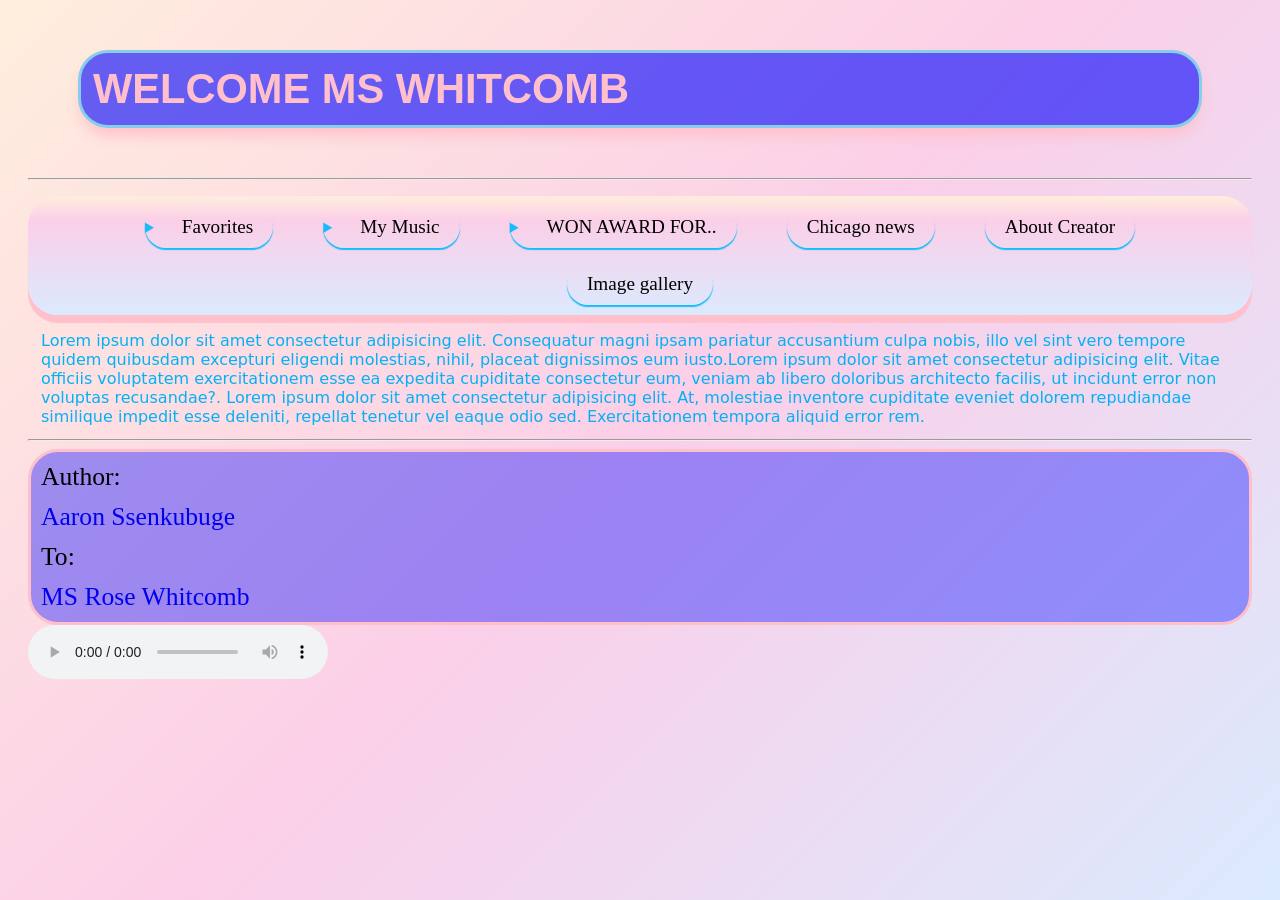
==== index.html @ f475a1bd "Rename Main.html to index.html" ====
<!doctype html>
<html lang="en">
  <head>
    <link rel="icon" type="image.png" href="images and photos/summer.png"/>
    <link rel="stylesheet" href="style.css" />
    <meta name="description" content="About,thankyou" />
    <meta name="author" content="Aaron" />
    <meta charset="UTF-8" />
    <meta name="viewport" content="width=device-width, initial-scale=1.0" />
    <title>Ms Whitcomb</title>
  </head>
  <body>
    
    <main>
      <h1 id="Header">WELCOME MS WHITCOMB</h1>
      <hr>
      <nav class="navbar">
        <ul>
          
          <li id="fav"><details><summary><a href="">Favorites</a></summary><li>
          <li>Lorem ipsum </li>
          <li>Lorem ipsum </li>
          <li>Lorem ipsum </li>
        </details></li>

          

          <li id="fav"><details><summary><a href="">My Music</a></summary><li>
          <li>Lorem ipsum </li>
          <li>Lorem ipsum </li>
          <li>Lorem ipsum </li>
  
          </details></li>




           <li id="fav"><details><summary><a href="">WON AWARD FOR..</a></summary>
          <li>coolest teacher</li>
          <li>Kind teacher</li>
          <li>patient teacher</li></details>


           <!--This is info in the nav bar not drop downs-->
          <li id="fav"><a href="https://www.fox32chicago.com/" target="_blank">Chicago news</a></li>
          <li id="fav"><a href="About.html">About Creator</a></li>
          <li id="fav"><a href="Gallery.html">Image gallery</a></li>
          
          
          

        </ul>
        
      </nav>
      
      <p id="About">
        Lorem ipsum dolor sit amet consectetur adipisicing elit. Consequatur
        magni ipsam pariatur accusantium culpa nobis, illo vel sint vero tempore
        quidem quibusdam excepturi eligendi molestias, nihil, placeat
        dignissimos eum iusto.Lorem ipsum dolor sit amet consectetur adipisicing
        elit. Vitae officiis voluptatem exercitationem esse ea expedita
        cupiditate consectetur eum, veniam ab libero doloribus architecto
        facilis, ut incidunt error non voluptas recusandae?. Lorem ipsum dolor
        sit amet consectetur adipisicing elit. At, molestiae inventore
        cupiditate eveniet dolorem repudiandae similique impedit esse deleniti,
        repellat tenetur vel eaque odio sed. Exercitationem tempora aliquid
        error rem.
      </p>
      <hr>
    
      <footer>
      Author:<a href="mailto:aaronssekubuge25@gmail.com" >Aaron Ssenkubuge</a>
      To:<a href="mailto:rose.m.whitcomb@gmail.com">MS Rose Whitcomb</a>
      </footer>
      <audio src="images and photos/relaxingtime-autumn-music-178859.mp3" controls autoplay>Hello</audio>
    </main>
  </body>
</html>
---- style.css ----
body {
  background: linear-gradient(135deg, #ffeedd 0%, #fbcfe8 50%, #dbeafe 100%);
  background-attachment: fixed;
  overflow: auto;
}
#Header {
  display: flex;
  text-align: center;
  color: pink;
  font-size: 2.6em;
  font-family: Arial, Helvetica, sans-serif;
  background-color: rgba(0, 0, 255, 0.6);
  border: solid skyblue;
  border-radius: 30px;
  box-shadow: 0 10px 15px -3px;
  padding: 12px;
  margin: 50px;
}
#Header:hover {
  font-size: 2.7em;
}
.navbar ul {
  flex-wrap: wrap;
  flex-direction: row;
  gap:15px 30px;
  padding: 10px;
  display: flex;
  justify-content: center;
  background: linear-gradient(#ffeedd 0%, #fbcfe8 20%, #dbeafe 100%);
  border-radius: 30px;
  box-shadow: pink 0px 8px 1px;
  list-style-type: none;
  text-align: center;
}
.navbar a {
  text-decoration: none;
  padding: 10px 20px;
  color: black;
  font-size: 1.2rem;
  display: inline-block;
}
.navbar  #fav {
  border-radius: 30px;
  margin: 0 10px;
  transition: all 0.4s ease;
  box-shadow:0 2px 1px;
}

.navbar li:hover {
  background-color: rgb(12, 12, 254, 0.6);
  border: solid blue;
  border-radius: 30px;
  box-shadow: none;

  
}
#fav {
  color: rgb(24, 188, 253);
  text-decoration: none;
}
#fav li:hover {
  color: rgb(104, 220, 185);
  background-color: #fbcfe8;
  text-align: center;
  text-decoration: underline;
 
}

#About {
  margin: 13px;
  color: rgb(5, 177, 245);
  font-family: system-ui, -apple-system, BlinkMacSystemFont, 'Segoe UI', Roboto, Oxygen, Ubuntu, Cantarell, 'Open Sans', 'Helvetica Neue', sans-serif;
}



footer {
  display: flex;
  flex-direction:column;
  gap:10px;
  border: solid pink;
  padding:10px;
  border-radius: 30px;
  font-size:1.6em;
  background-color:rgb(13, 13, 255,0.4);
  text-decoration: none;
}
footer a{
    text-decoration: none;
}
footer a:hover{
    color:blue;
    text-decoration:underline;
}



/* second page*/
#Page_two_header{
    color:rgba(0, 0, 255, 0.427);
    text-align: center;

}
main{
    margin: 20px;
}
.container{
    background-color:rgb(139, 211, 240,0.5);
    border-radius:20px;
    border:4px  solid pink;
    width:100%;
    max-width: 650px;
    margin:20px auto;
    display:flex;
    box-shadow: 0 8px  gray;
    font-size:1.2em;
    padding: 10px;
    display: flex;
}
.container img{
    float: left;
    width:50%;
    height:auto;
    margin-right:5px ;
    margin-bottom: 8px;
  
}
.container #About-me::selection{
    color:rgb(255, 130, 151);
    background-color: rgb(192, 253, 180);
}
#home{
    position: relative;
    background-color:rgb(87, 195, 237);
    margin:30px;
    border: #34b2d1;
    border-radius: 10px;
    text-decoration: none;
}
#home:hover{
  background-color: #dc0b81;
}
/*Third page*/
#main3{
  margin-left:100px;
}

.blocks{
  display: flex;
  flex-wrap: wrap;
  flex-direction:row;
  gap:100px;
  justify-content: center;

}
.block{
  width: 200px;
  height: 200px;
  background-color: rgb(41, 166, 216,0.6);
  border:white solid;
  position: relative;
  transition: ease-in-out 0.1s;

}



.block:hover{
  transform: scale(1.15);
  background-color: rgb(41, 166, 216,0.6);
  border: 2px white solid;
  position: relative;
}




.description{
  display: inline-block;
  color:white;
  position:absolute;
  font-family: sans-serif;
  left: 15px;
  bottom: 10px;
  left: 10px;
  text-align:start;
  text-shadow: 1px 1px 4px rgb(0,0,0,0.8);
}
#ds{
  float: left;
  flex-wrap: wrap;
  flex-direction: column;
  background-color: #15c4f0;
  border: 1px solid white;
  border-radius: 4px;
}
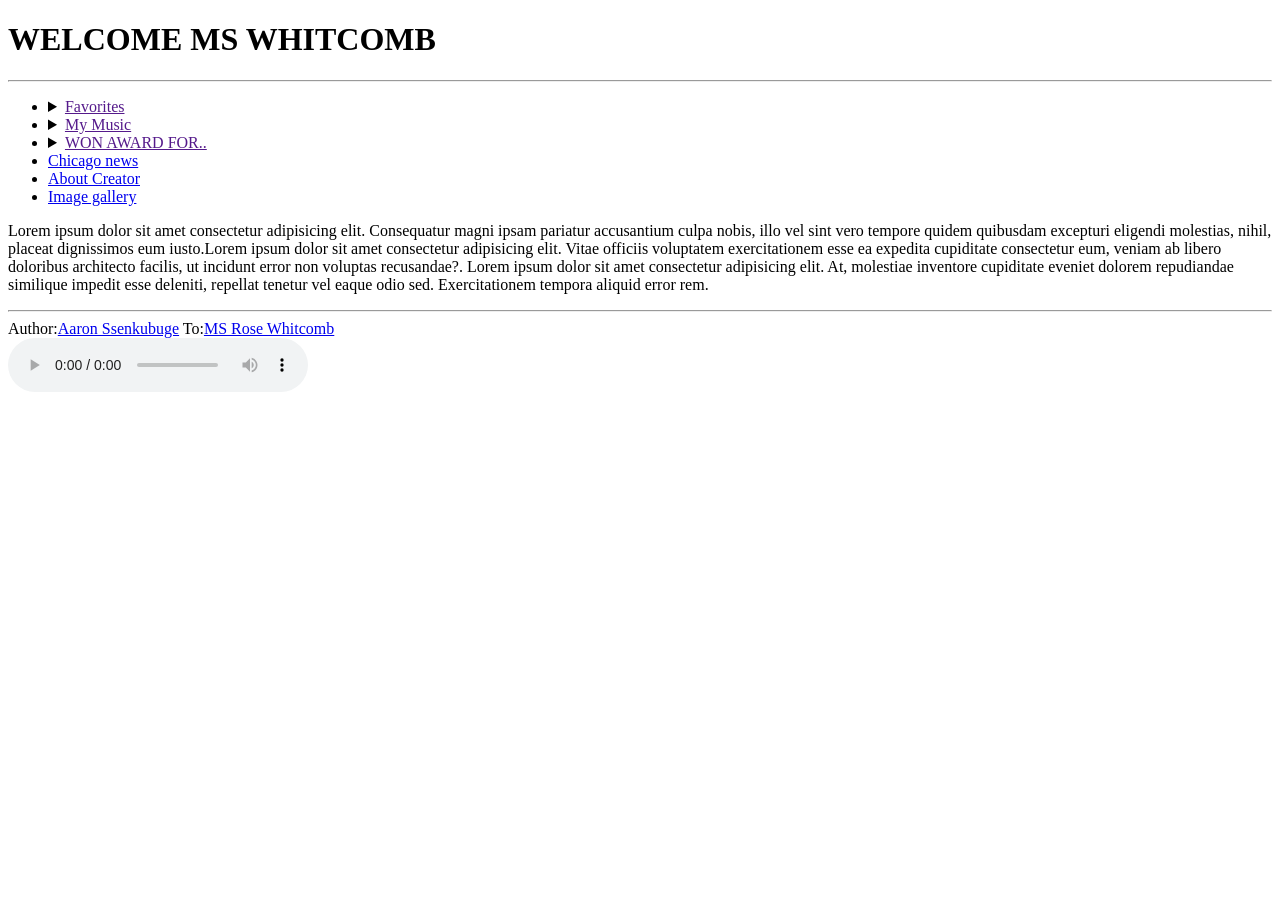
==== commit cb115fe8: "Update index.html" ====
--- a/index.html
+++ b/index.html
@@ -1,8 +1,7 @@
 <!doctype html>
 <html lang="en">
   <head>
-    <link rel="icon" type="image.png" href="images and photos/summer.png"/>
-    <link rel="stylesheet" href="style.css" />
+    <link rel="icon" type="image.png" href="summer.png"
     <meta name="description" content="About,thankyou" />
     <meta name="author" content="Aaron" />
     <meta charset="UTF-8" />
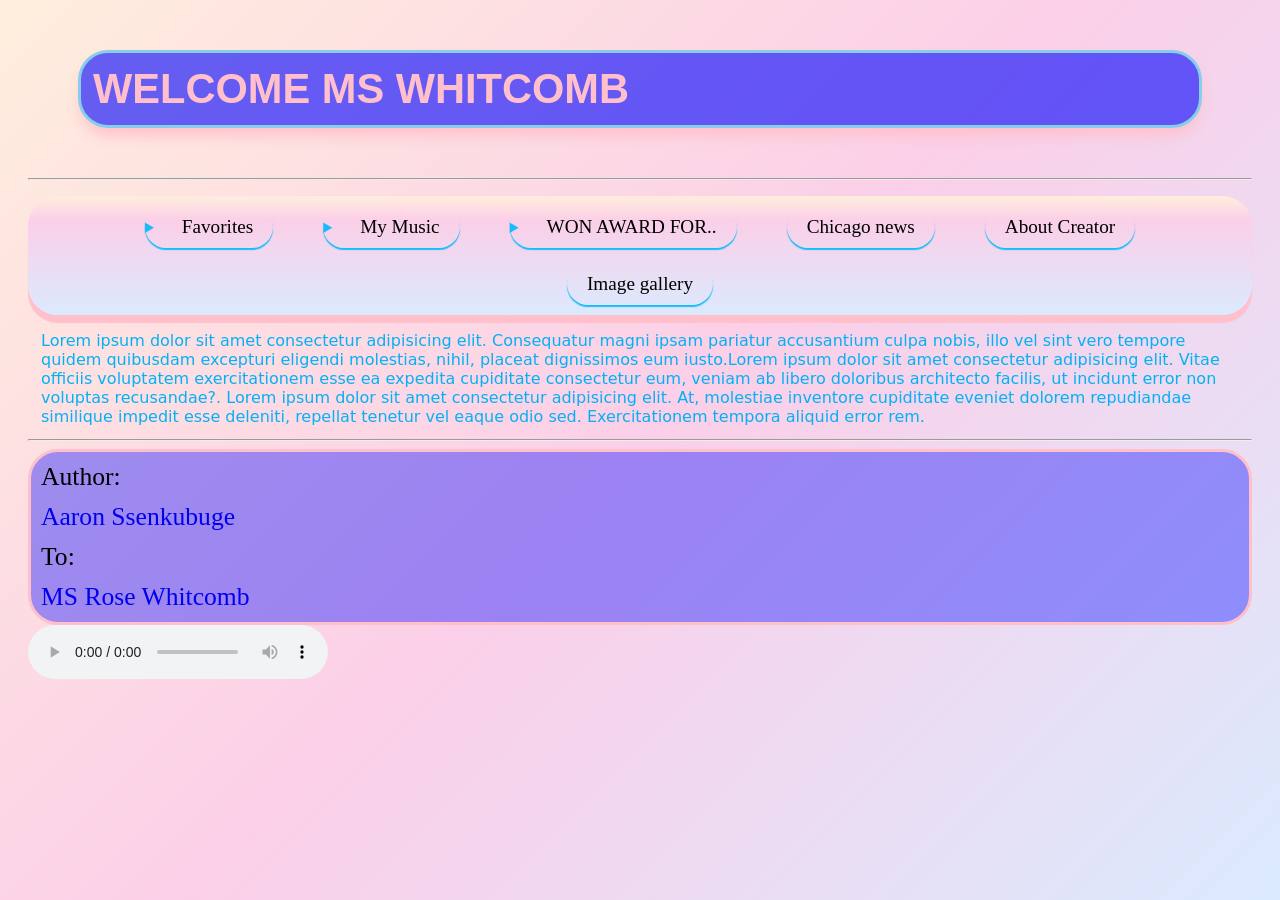
==== commit afc6cac5: "Update index.html" ====
--- a/index.html
+++ b/index.html
@@ -1,7 +1,8 @@
 <!doctype html>
 <html lang="en">
   <head>
-    <link rel="icon" type="image.png" href="summer.png"
+    <link rel="stylesheet"  href="style.css">
+    <link rel="icon" type="image.png" href="summer.png">
     <meta name="description" content="About,thankyou" />
     <meta name="author" content="Aaron" />
     <meta charset="UTF-8" />
--- a/style.css
+++ b/style.css
@@ -0,0 +1,196 @@
+body {
+  background: linear-gradient(135deg, #ffeedd 0%, #fbcfe8 50%, #dbeafe 100%);
+  background-attachment: fixed;
+  overflow: auto;
+}
+#Header {
+  display: flex;
+  text-align: center;
+  color: pink;
+  font-size: 2.6em;
+  font-family: Arial, Helvetica, sans-serif;
+  background-color: rgba(0, 0, 255, 0.6);
+  border: solid skyblue;
+  border-radius: 30px;
+  box-shadow: 0 10px 15px -3px;
+  padding: 12px;
+  margin: 50px;
+}
+#Header:hover {
+  font-size: 2.7em;
+}
+.navbar ul {
+  flex-wrap: wrap;
+  flex-direction: row;
+  gap:15px 30px;
+  padding: 10px;
+  display: flex;
+  justify-content: center;
+  background: linear-gradient(#ffeedd 0%, #fbcfe8 20%, #dbeafe 100%);
+  border-radius: 30px;
+  box-shadow: pink 0px 8px 1px;
+  list-style-type: none;
+  text-align: center;
+}
+.navbar a {
+  text-decoration: none;
+  padding: 10px 20px;
+  color: black;
+  font-size: 1.2rem;
+  display: inline-block;
+}
+.navbar  #fav {
+  border-radius: 30px;
+  margin: 0 10px;
+  transition: all 0.4s ease;
+  box-shadow:0 2px 1px;
+}
+
+.navbar li:hover {
+  background-color: rgb(12, 12, 254, 0.6);
+  border: solid blue;
+  border-radius: 30px;
+  box-shadow: none;
+
+  
+}
+#fav {
+  color: rgb(24, 188, 253);
+  text-decoration: none;
+}
+#fav li:hover {
+  color: rgb(104, 220, 185);
+  background-color: #fbcfe8;
+  text-align: center;
+  text-decoration: underline;
+ 
+}
+
+#About {
+  margin: 13px;
+  color: rgb(5, 177, 245);
+  font-family: system-ui, -apple-system, BlinkMacSystemFont, 'Segoe UI', Roboto, Oxygen, Ubuntu, Cantarell, 'Open Sans', 'Helvetica Neue', sans-serif;
+}
+
+
+
+footer {
+  display: flex;
+  flex-direction:column;
+  gap:10px;
+  border: solid pink;
+  padding:10px;
+  border-radius: 30px;
+  font-size:1.6em;
+  background-color:rgb(13, 13, 255,0.4);
+  text-decoration: none;
+}
+footer a{
+    text-decoration: none;
+}
+footer a:hover{
+    color:blue;
+    text-decoration:underline;
+}
+
+
+
+/* second page*/
+#Page_two_header{
+    color:rgba(0, 0, 255, 0.427);
+    text-align: center;
+
+}
+main{
+    margin: 20px;
+}
+.container{
+    background-color:rgb(139, 211, 240,0.5);
+    border-radius:20px;
+    border:4px  solid pink;
+    width:100%;
+    max-width: 650px;
+    margin:20px auto;
+    display:flex;
+    box-shadow: 0 8px  gray;
+    font-size:1.2em;
+    padding: 10px;
+    display: flex;
+}
+.container img{
+    float: left;
+    width:50%;
+    height:auto;
+    margin-right:5px ;
+    margin-bottom: 8px;
+  
+}
+.container #About-me::selection{
+    color:rgb(255, 130, 151);
+    background-color: rgb(192, 253, 180);
+}
+#home{
+    position: relative;
+    background-color:rgb(87, 195, 237);
+    margin:30px;
+    border: #34b2d1;
+    border-radius: 10px;
+    text-decoration: none;
+}
+#home:hover{
+  background-color: #dc0b81;
+}
+/*Third page*/
+#main3{
+  margin-left:100px;
+}
+
+.blocks{
+  display: flex;
+  flex-wrap: wrap;
+  flex-direction:row;
+  gap:100px;
+  justify-content: center;
+
+}
+.block{
+  width: 200px;
+  height: 200px;
+  background-color: rgb(41, 166, 216,0.6);
+  border:white solid;
+  position: relative;
+  transition: ease-in-out 0.1s;
+
+}
+
+
+
+.block:hover{
+  transform: scale(1.15);
+  background-color: rgb(41, 166, 216,0.6);
+  border: 2px white solid;
+  position: relative;
+}
+
+
+
+
+.description{
+  display: inline-block;
+  color:white;
+  position:absolute;
+  font-family: sans-serif;
+  left: 15px;
+  bottom: 10px;
+  left: 10px;
+  text-align:start;
+  text-shadow: 1px 1px 4px rgb(0,0,0,0.8);
+}
+#ds{
+  float: left;
+  flex-wrap: wrap;
+  flex-direction: column;
+  background-color: #15c4f0;
+  border: 1px solid white;
+  border-radius: 4px;
+}
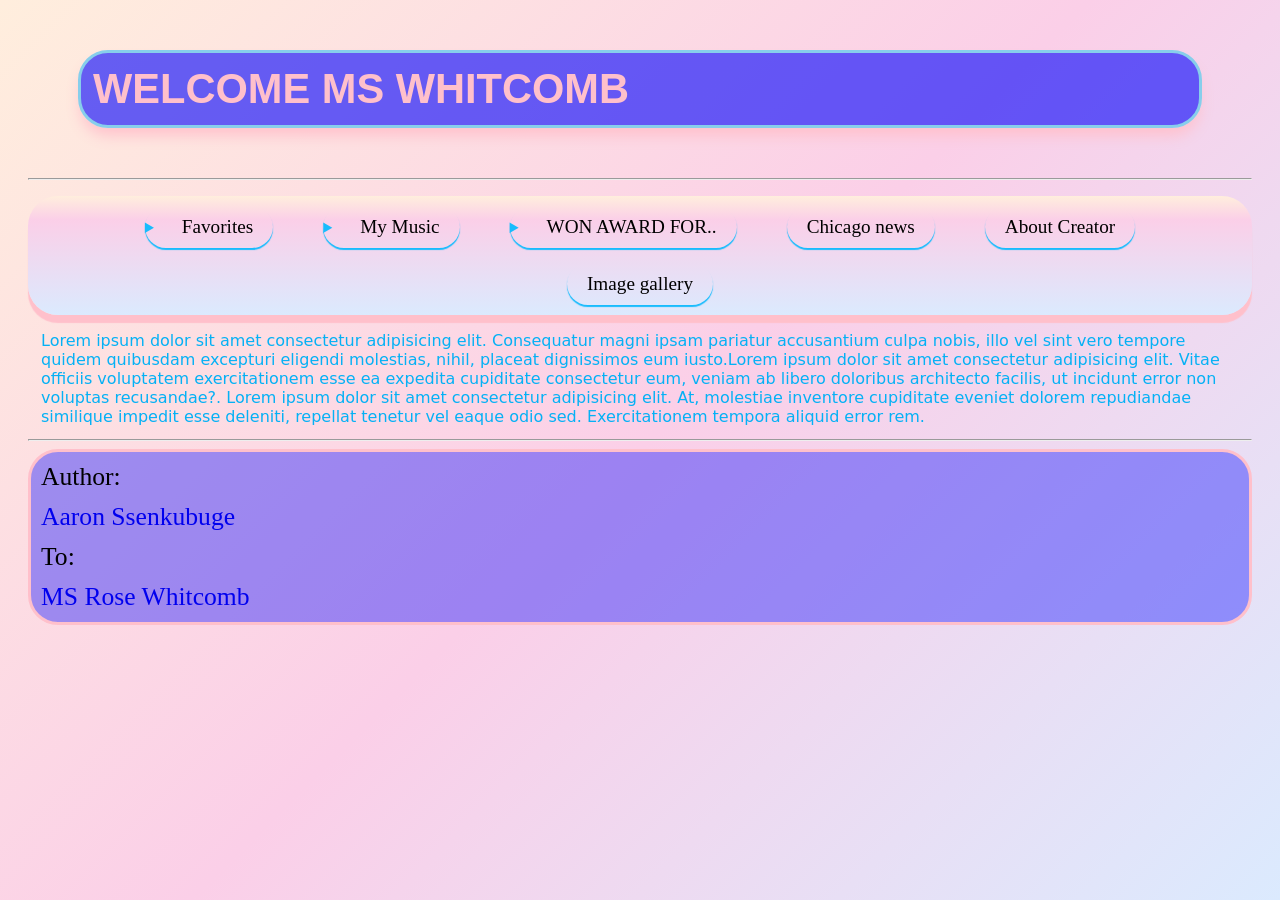
==== commit 0702b0c5: "Update index.html" ====
--- a/index.html
+++ b/index.html
@@ -72,7 +72,6 @@
       Author:<a href="mailto:aaronssekubuge25@gmail.com" >Aaron Ssenkubuge</a>
       To:<a href="mailto:rose.m.whitcomb@gmail.com">MS Rose Whitcomb</a>
       </footer>
-      <audio src="images and photos/relaxingtime-autumn-music-178859.mp3" controls autoplay>Hello</audio>
     </main>
   </body>
 </html>
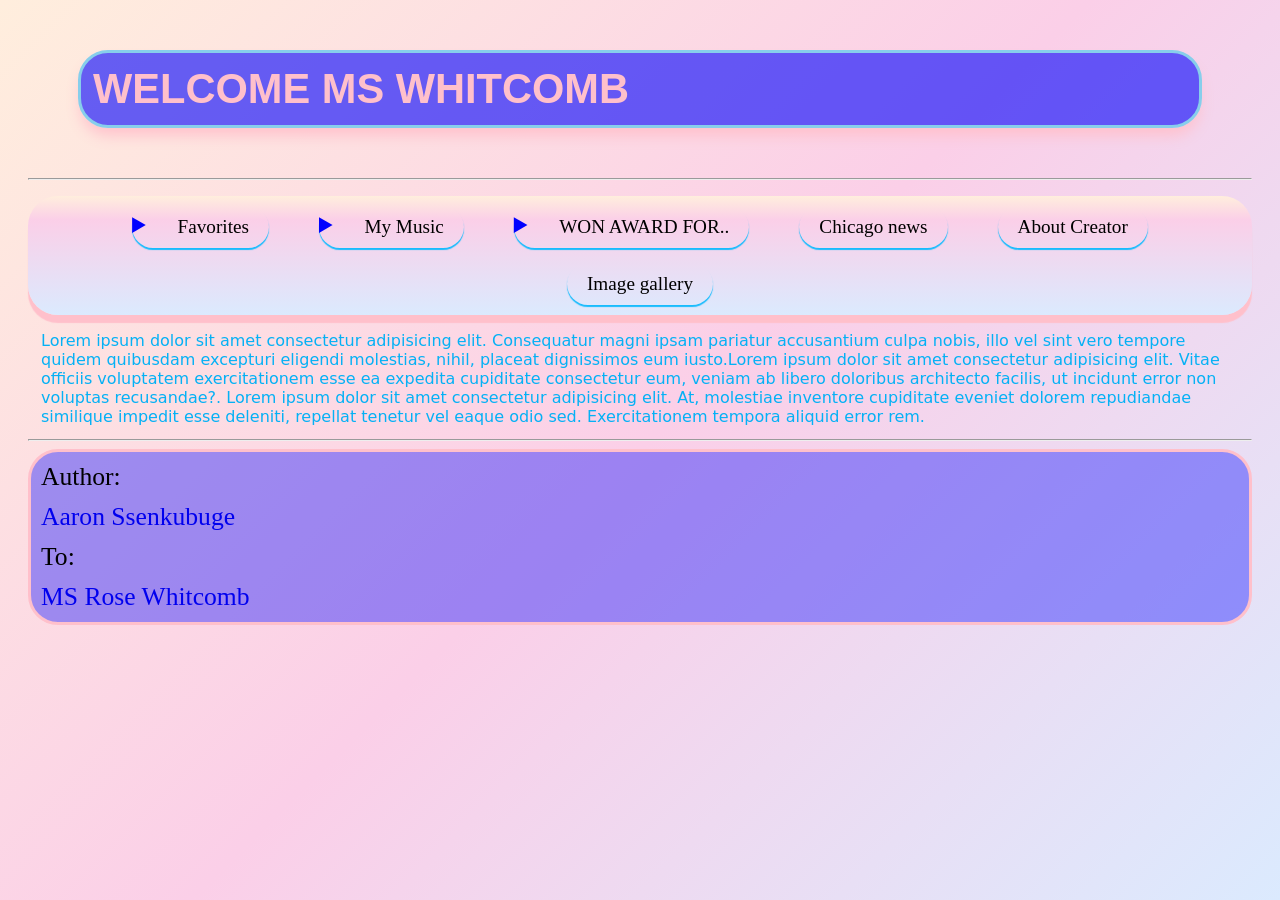
==== commit f4e5e094: "Update index.html" ====
--- a/index.html
+++ b/index.html
@@ -17,7 +17,7 @@
       <nav class="navbar">
         <ul>
           
-          <li id="fav"><details><summary><a href="">Favorites</a></summary><li>
+          <li id="fav"><details id="details"><summary><a href="">Favorites</a></summary><li>
           <li>Lorem ipsum </li>
           <li>Lorem ipsum </li>
           <li>Lorem ipsum </li>
@@ -25,7 +25,7 @@
 
           
 
-          <li id="fav"><details><summary><a href="">My Music</a></summary><li>
+          <li id="fav"><details id="details"><summary><a href="">My Music</a></summary><li>
           <li>Lorem ipsum </li>
           <li>Lorem ipsum </li>
           <li>Lorem ipsum </li>
@@ -35,7 +35,7 @@
 
 
 
-           <li id="fav"><details><summary><a href="">WON AWARD FOR..</a></summary>
+           <li id="fav"><details id="details"><summary><a href="">WON AWARD FOR..</a></summary>
           <li>coolest teacher</li>
           <li>Kind teacher</li>
           <li>patient teacher</li></details>
--- a/style.css
+++ b/style.css
@@ -65,7 +65,12 @@
   text-decoration: underline;
  
 }
-
+#details summary::marker{
+  font-size: 1.5em;
+  color: blue;
+  margin-right:15px;
+}
+  
 #About {
   margin: 13px;
   color: rgb(5, 177, 245);
@@ -193,4 +198,4 @@
   background-color: #15c4f0;
   border: 1px solid white;
   border-radius: 4px;
-}+}
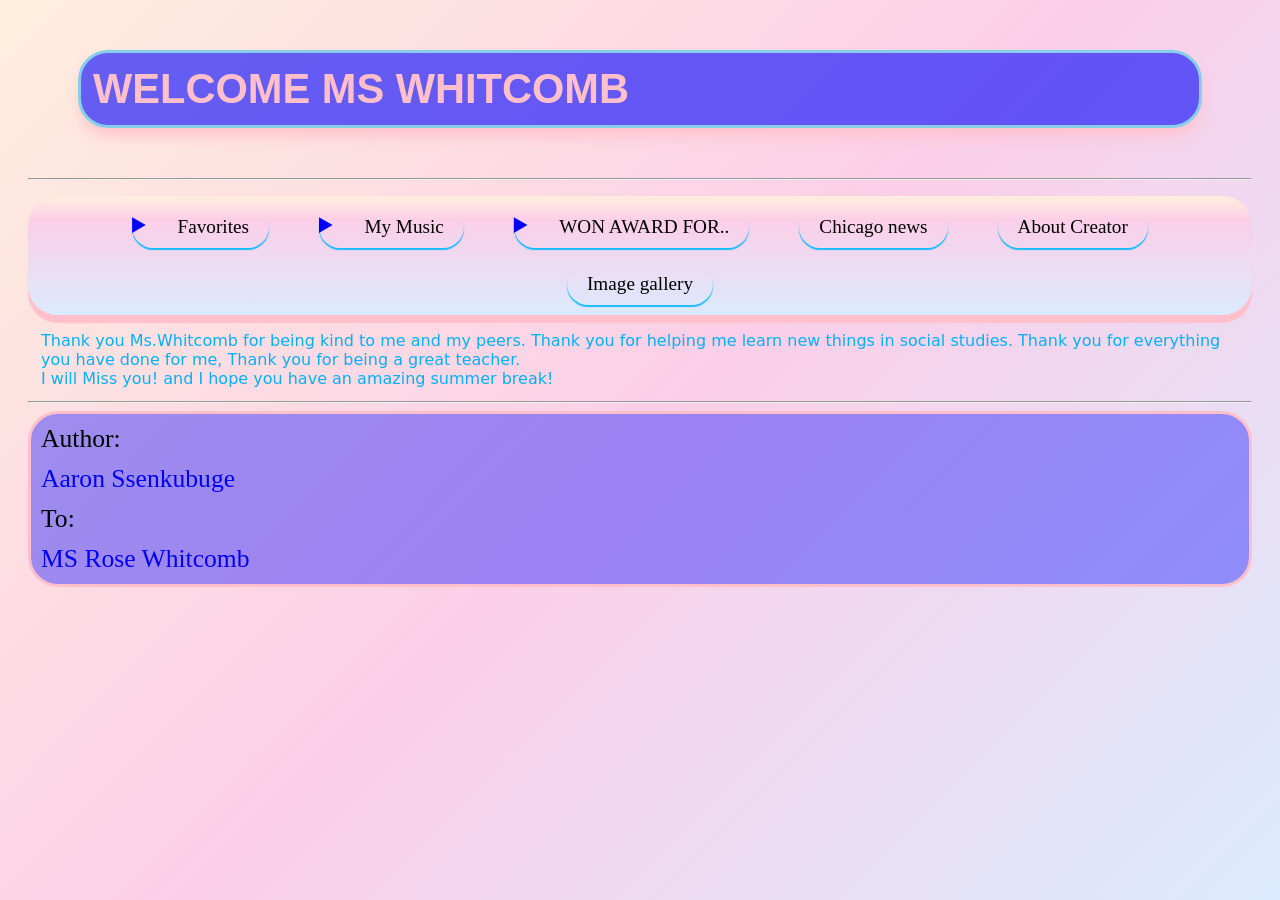
==== commit 45dd262a: "Update index.html" ====
--- a/index.html
+++ b/index.html
@@ -54,17 +54,12 @@
       </nav>
       
       <p id="About">
-        Lorem ipsum dolor sit amet consectetur adipisicing elit. Consequatur
-        magni ipsam pariatur accusantium culpa nobis, illo vel sint vero tempore
-        quidem quibusdam excepturi eligendi molestias, nihil, placeat
-        dignissimos eum iusto.Lorem ipsum dolor sit amet consectetur adipisicing
-        elit. Vitae officiis voluptatem exercitationem esse ea expedita
-        cupiditate consectetur eum, veniam ab libero doloribus architecto
-        facilis, ut incidunt error non voluptas recusandae?. Lorem ipsum dolor
-        sit amet consectetur adipisicing elit. At, molestiae inventore
-        cupiditate eveniet dolorem repudiandae similique impedit esse deleniti,
-        repellat tenetur vel eaque odio sed. Exercitationem tempora aliquid
-        error rem.
+        Thank you Ms.Whitcomb for being kind to me and my peers.
+        Thank you for helping me learn new things in social studies.
+        Thank you for everything you have done for me,
+        Thank you for being a great teacher.<br>I will Miss you! and
+        I hope you have  an amazing summer break!
+                    
       </p>
       <hr>
     
